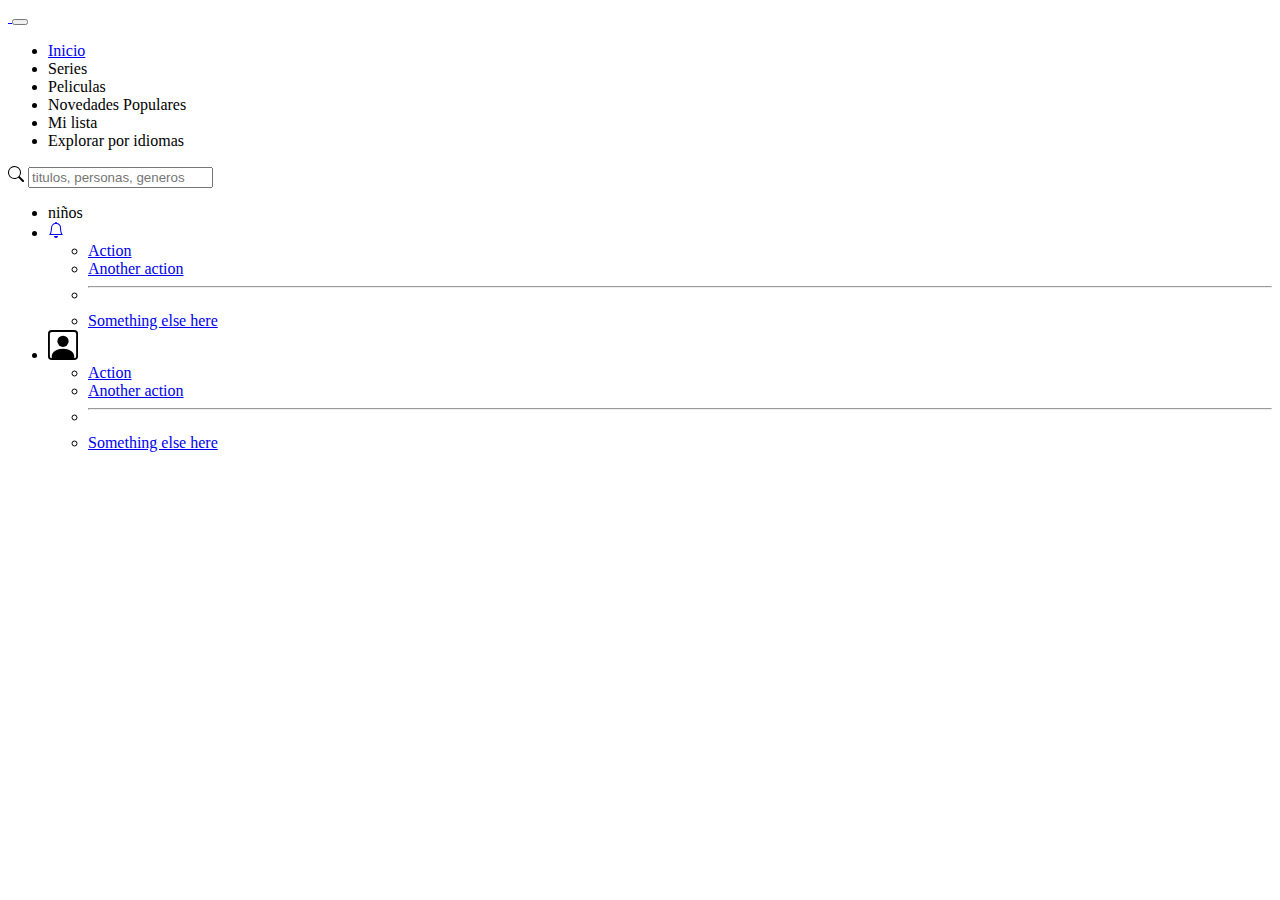
==== netflix/index.html @ 60ce7956 "creo el nav de mi pagina web" ====
<!doctype html>
<html lang="en">
  <head>
    <meta charset="utf-8">
    <meta name="viewport" content="width=device-width, initial-scale=1">
    <title>Bootstrap demo</title>
    <link rel="stylesheet" href="/styles/index.css">
    <link href="https://cdn.jsdelivr.net/npm/bootstrap@5.2.2/dist/css/bootstrap.min.css" rel="stylesheet" integrity="sha384-Zenh87qX5JnK2Jl0vWa8Ck2rdkQ2Bzep5IDxbcnCeuOxjzrPF/et3URy9Bv1WTRi" crossorigin="anonymous">
  </head>
  <body>
    <header>
      <nav class="nav_net navbar navbar-expand-lg navbar-dark bg-dark">
        <div class="container-fluid">
          <a class="navbar-brand" href="#">
            <img class="logo" src="/images/logo_net.png" alt="">
          </a>
          <button class="navbar-toggler" type="button" data-bs-toggle="collapse" data-bs-target="#navbarSupportedContent" aria-controls="navbarSupportedContent" aria-expanded="false" aria-label="Toggle navigation">
            <span class="navbar-toggler-icon"></span>
          </button>
          <div class="collapse navbar-collapse" id="navbarSupportedContent">
            <ul class="navbar-nav me-auto mb-2 mb-lg-0">
              <li class="nav-item">
                <a class="nav-link" href="#">Inicio</a>
              </li>
              <li class="nav-item">
                <a class="nav-link">Series</a>
              </li>
              <li class="nav-item">
                <a class="nav-link">Peliculas</a>
              </li>
              <li class="nav-item">
                <a class="nav-link">Novedades Populares</a>
              </li>
              <li class="nav-item">
                <a class="nav-link">Mi lista</a>
              </li>
              <li class="nav-item">
                <a class="nav-link">Explorar por idiomas</a>
              </li>
            </ul>
            <form class="d-flex" role="search">
              <div class="search_container">
                <div class="input-group w-5">
                  <span id="search_btn" class="input_search" id="basic-addon1">
                    <svg class="color_svg" xmlns="http://www.w3.org/2000/svg" width="16" height="16" fill="currentColor" class="bi bi-search" viewBox="0 0 16 16">
                      <path d="M11.742 10.344a6.5 6.5 0 1 0-1.397 1.398h-.001c.03.04.062.078.098.115l3.85 3.85a1 1 0 0 0 1.415-1.414l-3.85-3.85a1.007 1.007 0 0 0-.115-.1zM12 6.5a5.5 5.5 0 1 1-11 0 5.5 5.5 0 0 1 11 0z"></path>
                    </svg>
                  </span>
                  <input id="search_inp" type="text" class="inp_search" placeholder="titulos, personas, generos" aria-label="Input group example" aria-describedby="basic-addon1">
                </div>
              </div>              
            </form>
            <ul class="navbar-nav  mb-2 mb-lg-0">
              <li class="nav-item">
                <a class="nav-link">niños</a>
              </li>
              <li class="nav-item dropdown">
                <a class="nav-link dropdown-toggle" href="#" role="button" data-bs-toggle="dropdown" aria-expanded="false">
                  <svg xmlns="http://www.w3.org/2000/svg" width="16" height="16" fill="currentColor" class="bi bi-bell" viewBox="0 0 16 16">
                    <path d="M8 16a2 2 0 0 0 2-2H6a2 2 0 0 0 2 2zM8 1.918l-.797.161A4.002 4.002 0 0 0 4 6c0 .628-.134 2.197-.459 3.742-.16.767-.376 1.566-.663 2.258h10.244c-.287-.692-.502-1.49-.663-2.258C12.134 8.197 12 6.628 12 6a4.002 4.002 0 0 0-3.203-3.92L8 1.917zM14.22 12c.223.447.481.801.78 1H1c.299-.199.557-.553.78-1C2.68 10.2 3 6.88 3 6c0-2.42 1.72-4.44 4.005-4.901a1 1 0 1 1 1.99 0A5.002 5.002 0 0 1 13 6c0 .88.32 4.2 1.22 6z"/>
                  </svg>
                </a>
                <ul class="dropdown-menu dropdown_right">
                  <li><a class="dropdown-item" href="#">Action</a></li>
                  <li><a class="dropdown-item" href="#">Another action</a></li>
                  <li><hr class="dropdown-divider"></li>
                  <li><a class="dropdown-item" href="#">Something else here</a></li>
                </ul>
              </li>
              <li class="nav-item dropdown">
                <a class="nav-link dropdown-toggle" role="button" data-bs-toggle="dropdown" aria-expanded="false">
                  <svg xmlns="http://www.w3.org/2000/svg" width="30" height="30" fill="currentColor" class="bi bi-person-square" viewBox="0 0 16 16">
                    <path d="M11 6a3 3 0 1 1-6 0 3 3 0 0 1 6 0z"/>
                    <path d="M2 0a2 2 0 0 0-2 2v12a2 2 0 0 0 2 2h12a2 2 0 0 0 2-2V2a2 2 0 0 0-2-2H2zm12 1a1 1 0 0 1 1 1v12a1 1 0 0 1-1 1v-1c0-1-1-4-6-4s-6 3-6 4v1a1 1 0 0 1-1-1V2a1 1 0 0 1 1-1h12z"/>
                  </svg>
                </a>
                <ul class="dropdown-menu dropdown_right">
                  <li><a class="dropdown-item" href="#">Action</a></li>
                  <li><a class="dropdown-item" href="#">Another action</a></li>
                  <li><hr class="dropdown-divider"></li>
                  <li><a class="dropdown-item" href="#">Something else here</a></li>
                </ul>
              </li>
            </ul>
          </div>
        </div>
      </nav>
    </header>
    <div id="app">
      <div class="container-fluid bacground_interactive">
        <div class="logo_and_text">
          <div class="title_wrapper">

          </div>
          <div class="text_wrapper">

          </div>
          <div class="links_wrapper">
            
          </div>
        </div>
      </div>
    </div>


    <script src="/script/index.js"></script>
    <script src="https://cdn.jsdelivr.net/npm/bootstrap@5.2.2/dist/js/bootstrap.bundle.min.js" integrity="sha384-OERcA2EqjJCMA+/3y+gxIOqMEjwtxJY7qPCqsdltbNJuaOe923+mo//f6V8Qbsw3" crossorigin="anonymous"></script>
  </body>
</html>
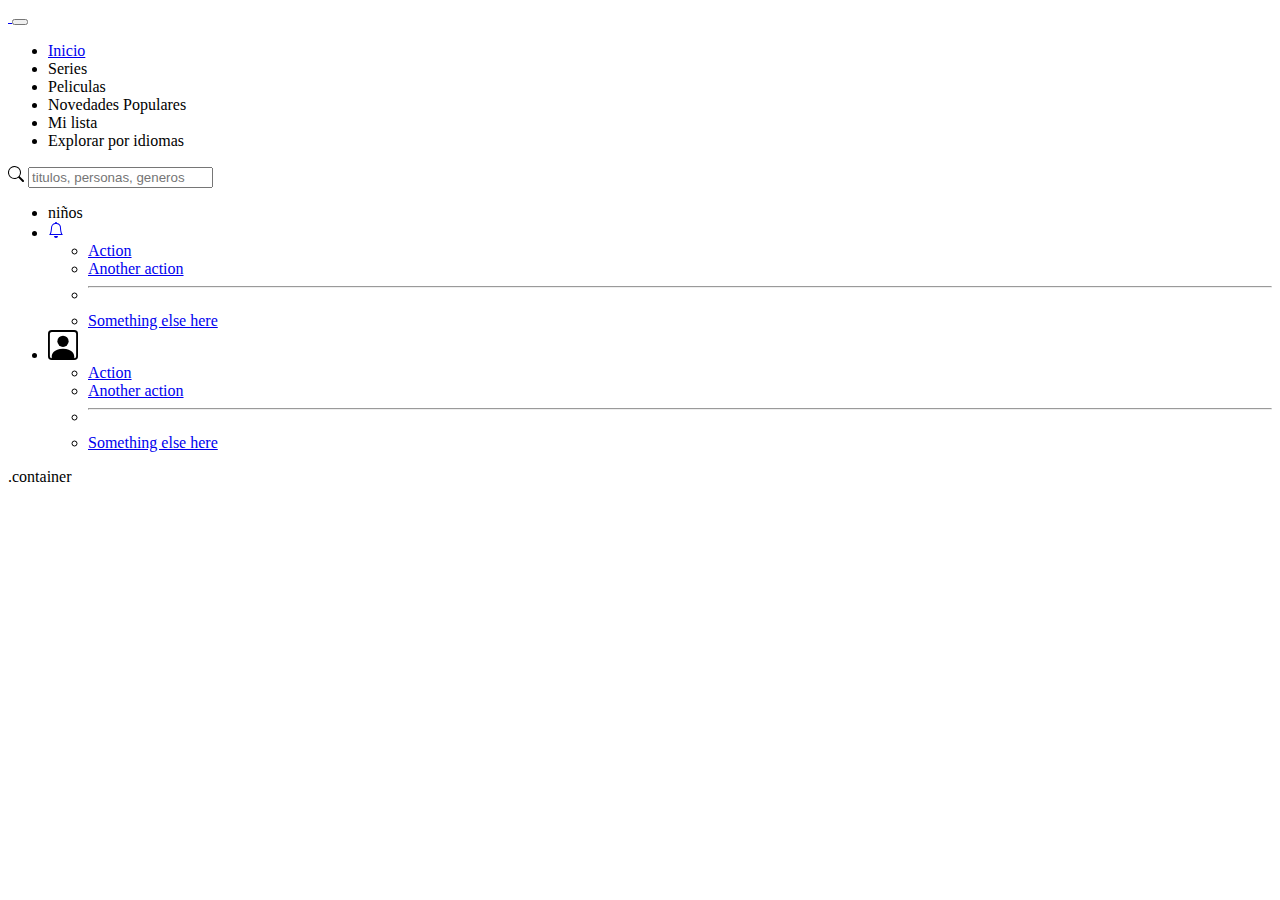
==== commit 5488a7f6: "subo actividad de uso de fetch de las estrellas" ====
--- a/netflix/index.html
+++ b/netflix/index.html
@@ -99,6 +99,7 @@
             
           </div>
         </div>
+        .container
       </div>
     </div>
 
